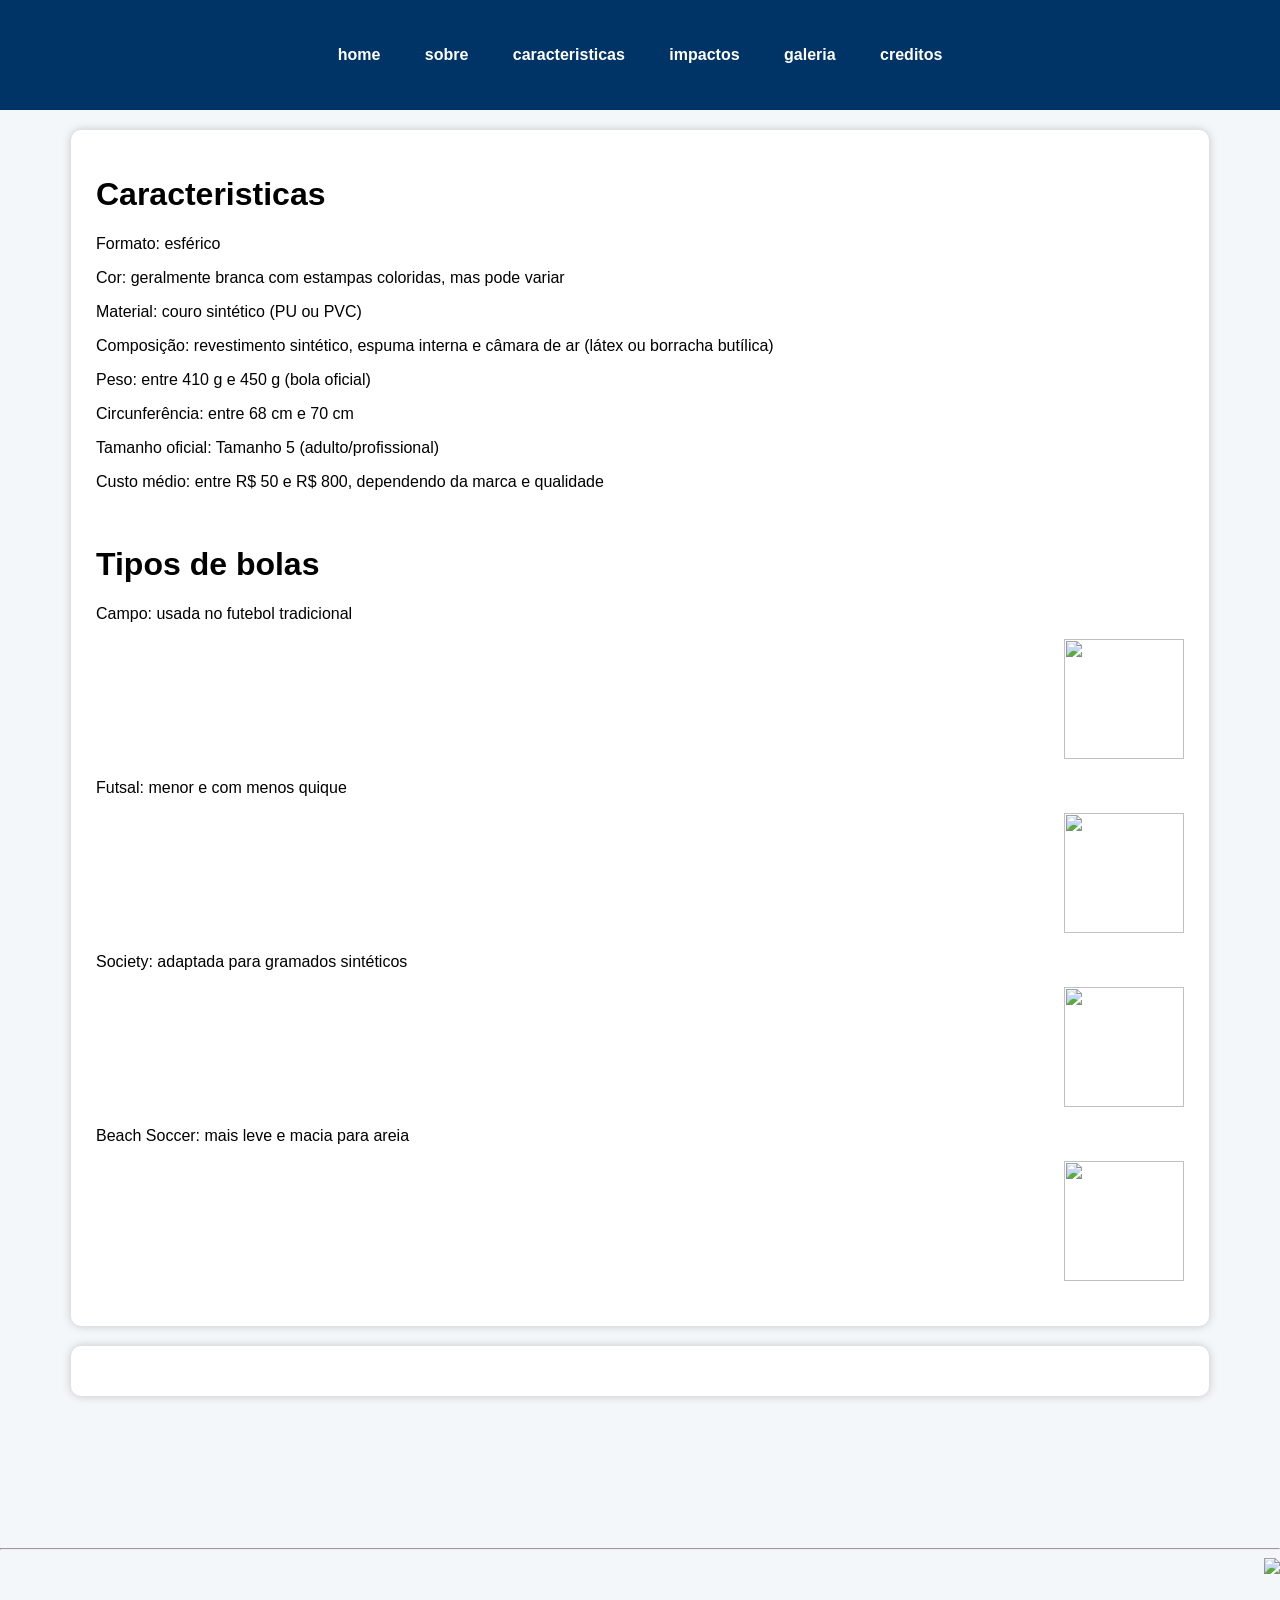
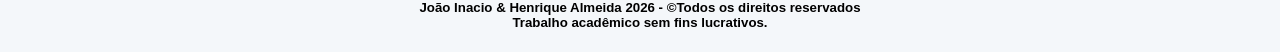
==== caracteristicas.html @ e83f519b "Add files via upload" ====
<!DOCTYPE html> 
<html lang="pt-br"> 
	<head>
         <title>Caracteristicas</title>
	     <meta charset="utf-8"/> 
		 <meta name="viewport" content="width=device-width, inicial-scale=1"/> 
		 <link rel="icon"  type="image/jpg"      href="arquivos/bolax.jpeg"/> 
		<link rel="stylesheet" type="text/css" href="estilo.css"> 
	</head>
	<body>
       <div id="header">
            
			 <ul id="nav">
			    <li><a href="index.html">home</a></li>
			    <li><a href="sobre.html">sobre</a></li>
			    <li><a href="caracteristicas.html" class="ativa">caracteristicas</a></li>
			    <li><a href="impactos.html">impactos</a></li>
				<li><a href="galeria.html">galeria</a></li>
				<li><a href="creditos.html">creditos</a></li>
			 </ul>
	  </div>
	  
	  <div id="conteudo1">
	         <div class="artigo1">
			 <h1>Caracteristicas</h1>
			 
			    <p>Formato: esférico</p>
				<p>Cor: geralmente branca com estampas coloridas, mas pode variar</p>
				<p>Material: couro sintético (PU ou PVC)</p>
				<p>Composição: revestimento sintético, espuma interna e câmara de ar (látex ou borracha butílica)</p>
				<p>Peso: entre 410 g e 450 g (bola oficial)</p>
				<p>Circunferência: entre 68 cm e 70 cm</p>
				<p>Tamanho oficial: Tamanho 5 (adulto/profissional)</p>
				<p>Custo médio: entre R$ 50 e R$ 800, dependendo da marca e qualidade</p><br>

				<h1>Tipos de bolas</h1>
				<p>Campo:  usada no futebol tradicional <div align="right"><img src="arquivos/ball2.jpg.jpeg" height="120" width="120"></div></p>
				<p>Futsal:  menor e com menos quique <div align="right"><img src="arquivos/ball3.jpg.jpeg" height="120" width="120"></div></p>
				<p>Society:  adaptada para gramados sintéticos <div align="right"><img src="arquivos/ball4.jpg.jpeg" height="120" width="120"></div></p>
				<p>Beach Soccer:  mais leve e macia para areia <div align="right"><img src="arquivos/ball5.jpg.jpeg" height="120" width="120"></div></p>

				
			 </div>
			 <div class="artigo">
			    
			 </div>
	 </div>
	 <br><br><br><br><br><br><br><br>
			 
	<div id="footer">
		<hr><div align="right"><a href="#"><img src="arquivos/sobe1.jpg.jpeg" width="28"></a></div><h5 align="center">João Inacio & Henrique Almeida 2026 - &copyTodos os direitos reservados <br> Trabalho acadêmico sem fins lucrativos.</h5>
	</div>
	
	</body>
</html>
---- estilo.css ----
body{
    margin:0;
    font-family:Arial, sans-serif;
    background:#f4f7fa;
}

#header{
    background:#003366;
    padding:20px;
    text-align:center;
}

#header h1{
    color:white;
}

#nav{
    list-style:none;
    padding:0;
}

#nav li{
    display:inline-block;
    margin:10px;
}

#nav a{
    color:white;
    text-decoration:none;
    font-weight:bold;
    padding:10px;
}

#nav a:hover{
    background:#0059b3;
    border-radius:5px;
}

.banner{
    background:linear-gradient(#0059b3,#4da6ff);
    color:white;
    text-align:center;
    padding:60px;
}

.banner h1{
    font-size:50px;
}

.article{
    width:85%;
    margin:auto;
    background:white;
    padding:25px;
    margin-top:20px;
    border-radius:10px;
    box-shadow:0 0 10px rgba(0,0,0,0.2);
}
.artigo{
    width:85%;
    margin:auto;
    background:white;
    padding:25px;
    margin-top:20px;
    border-radius:10px;
    box-shadow:0 0 10px rgba(0,0,0,0.2);
}
.artigo1{
    width:85%;
    margin:auto;
    background:white;
    padding:25px;
    margin-top:20px;
    border-radius:10px;
    box-shadow:0 0 10px rgba(0,0,0,0.2);
}

.cards{
    display:flex;
    justify-content:space-around;
    flex-wrap:wrap;
}

.card{
    width:250px;
    background:#e6f2ff;
    padding:15px;
    margin:10px;
    border-radius:10px;
    text-align:center;
}

table{
    width:100%;
    border-collapse:collapse;
}

table, th, td{
    border:1px solid #003366;
}

th{
    background:#0059b3;
    color:white;
}

th, td{
    padding:10px;
}

.article{
    text-align:center;
}

.article img:hover{
    transform:scale(1.05);
}

footer{
    background:#003366;
    color:white;
    text-align:center;
    padding:15px;
    margin-top:30px;
}

.topo{
    position:fixed;
    right:20px;
    bottom:20px;
    background:#0059b3;
    color:white;
    padding:12px;
    border-radius:50%;
    text-decoration:none;
}
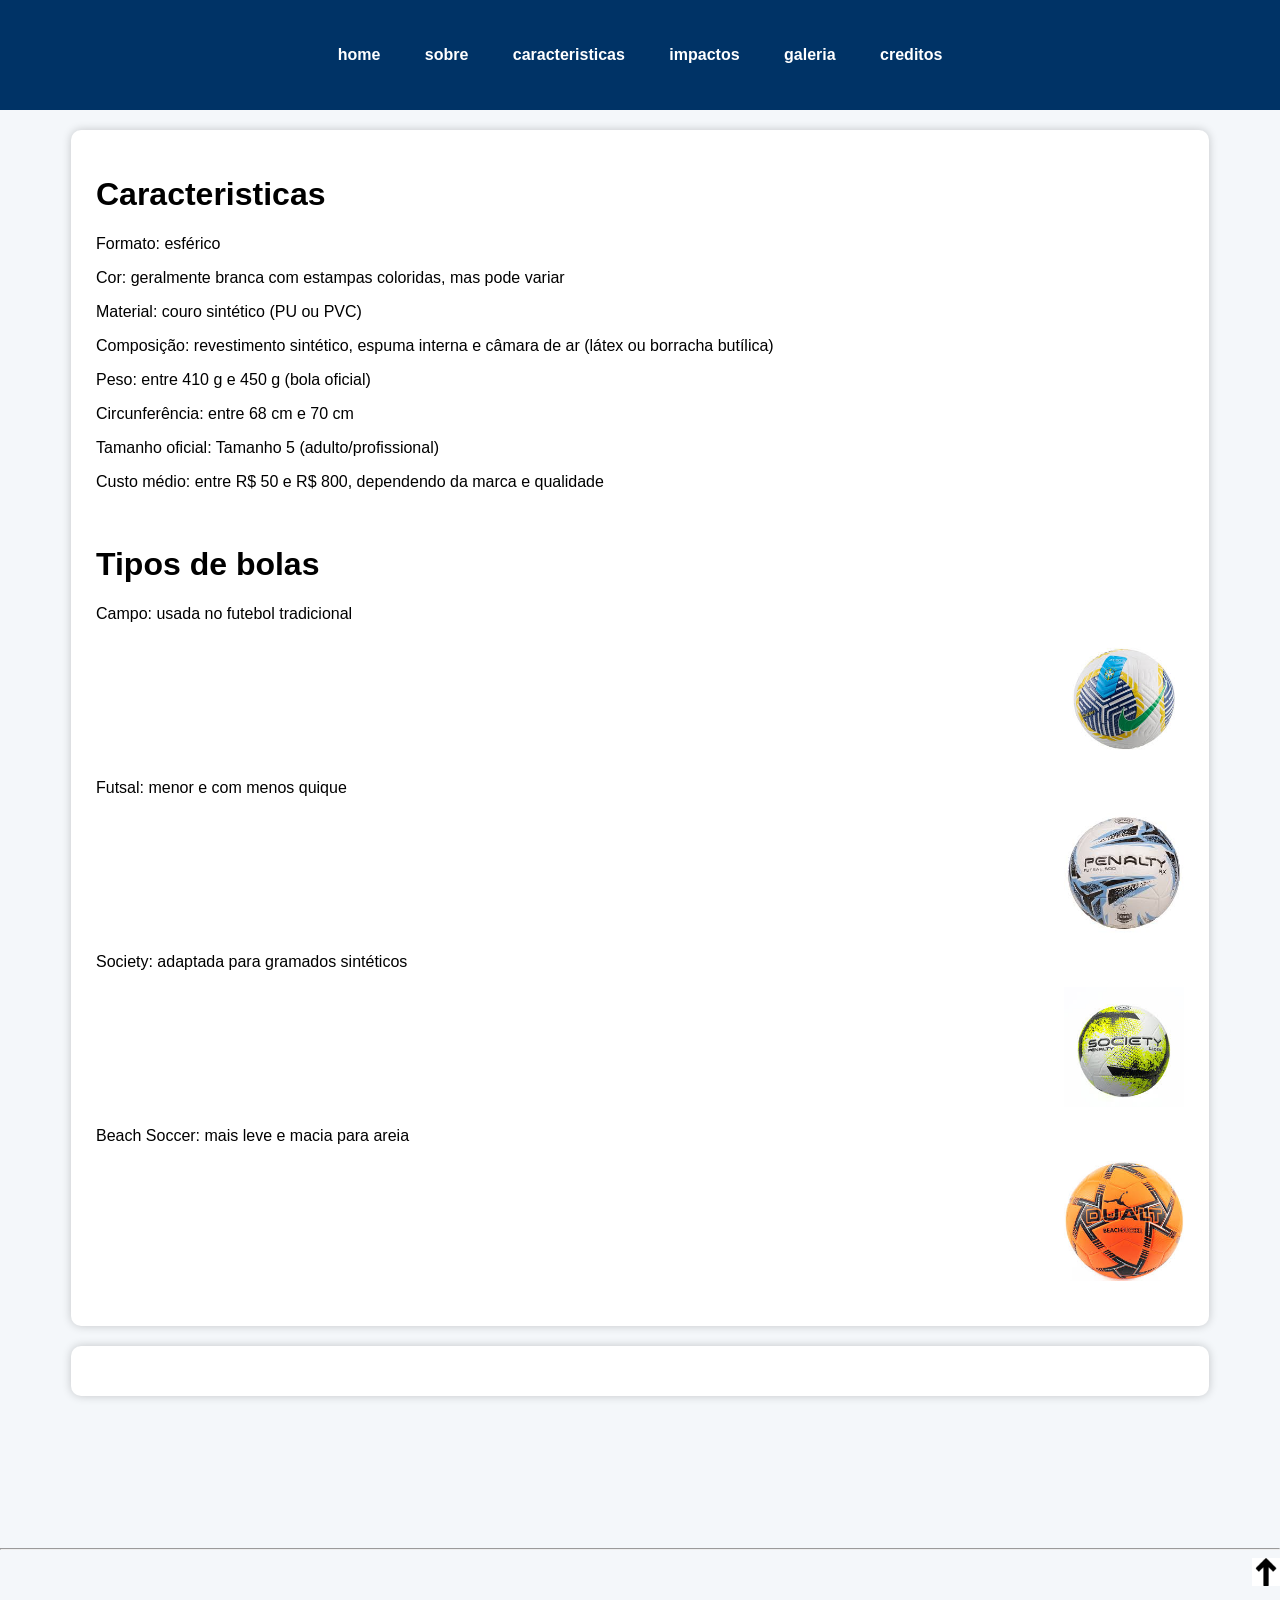
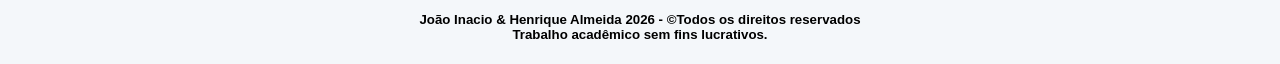
==== commit 389b0947: "Update caracteristicas.html" ====
--- a/caracteristicas.html
+++ b/caracteristicas.html
@@ -4,7 +4,7 @@
          <title>Caracteristicas</title>
 	     <meta charset="utf-8"/> 
 		 <meta name="viewport" content="width=device-width, inicial-scale=1"/> 
-		 <link rel="icon"  type="image/jpg"      href="arquivos/bolax.jpeg"/> 
+		 <link rel="icon"  type="image/jpg"      href="arquivos/bolax.jpg.jpeg"/> 
 		<link rel="stylesheet" type="text/css" href="estilo.css"> 
 	</head>
 	<body>
@@ -52,4 +52,4 @@
 	</div>
 	
 	</body>
-</html>+</html>
--- a/estilo.css
+++ b/estilo.css
@@ -75,39 +75,10 @@
     box-shadow:0 0 10px rgba(0,0,0,0.2);
 }
 
-.cards{
-    display:flex;
-    justify-content:space-around;
-    flex-wrap:wrap;
-}
-
-.card{
-    width:250px;
-    background:#e6f2ff;
-    padding:15px;
-    margin:10px;
-    border-radius:10px;
-    text-align:center;
-}
-
 table{
     width:100%;
     border-collapse:collapse;
 }
-
-table, th, td{
-    border:1px solid #003366;
-}
-
-th{
-    background:#0059b3;
-    color:white;
-}
-
-th, td{
-    padding:10px;
-}
-
 .article{
     text-align:center;
 }
@@ -124,13 +95,3 @@
     margin-top:30px;
 }
 
-.topo{
-    position:fixed;
-    right:20px;
-    bottom:20px;
-    background:#0059b3;
-    color:white;
-    padding:12px;
-    border-radius:50%;
-    text-decoration:none;
-}
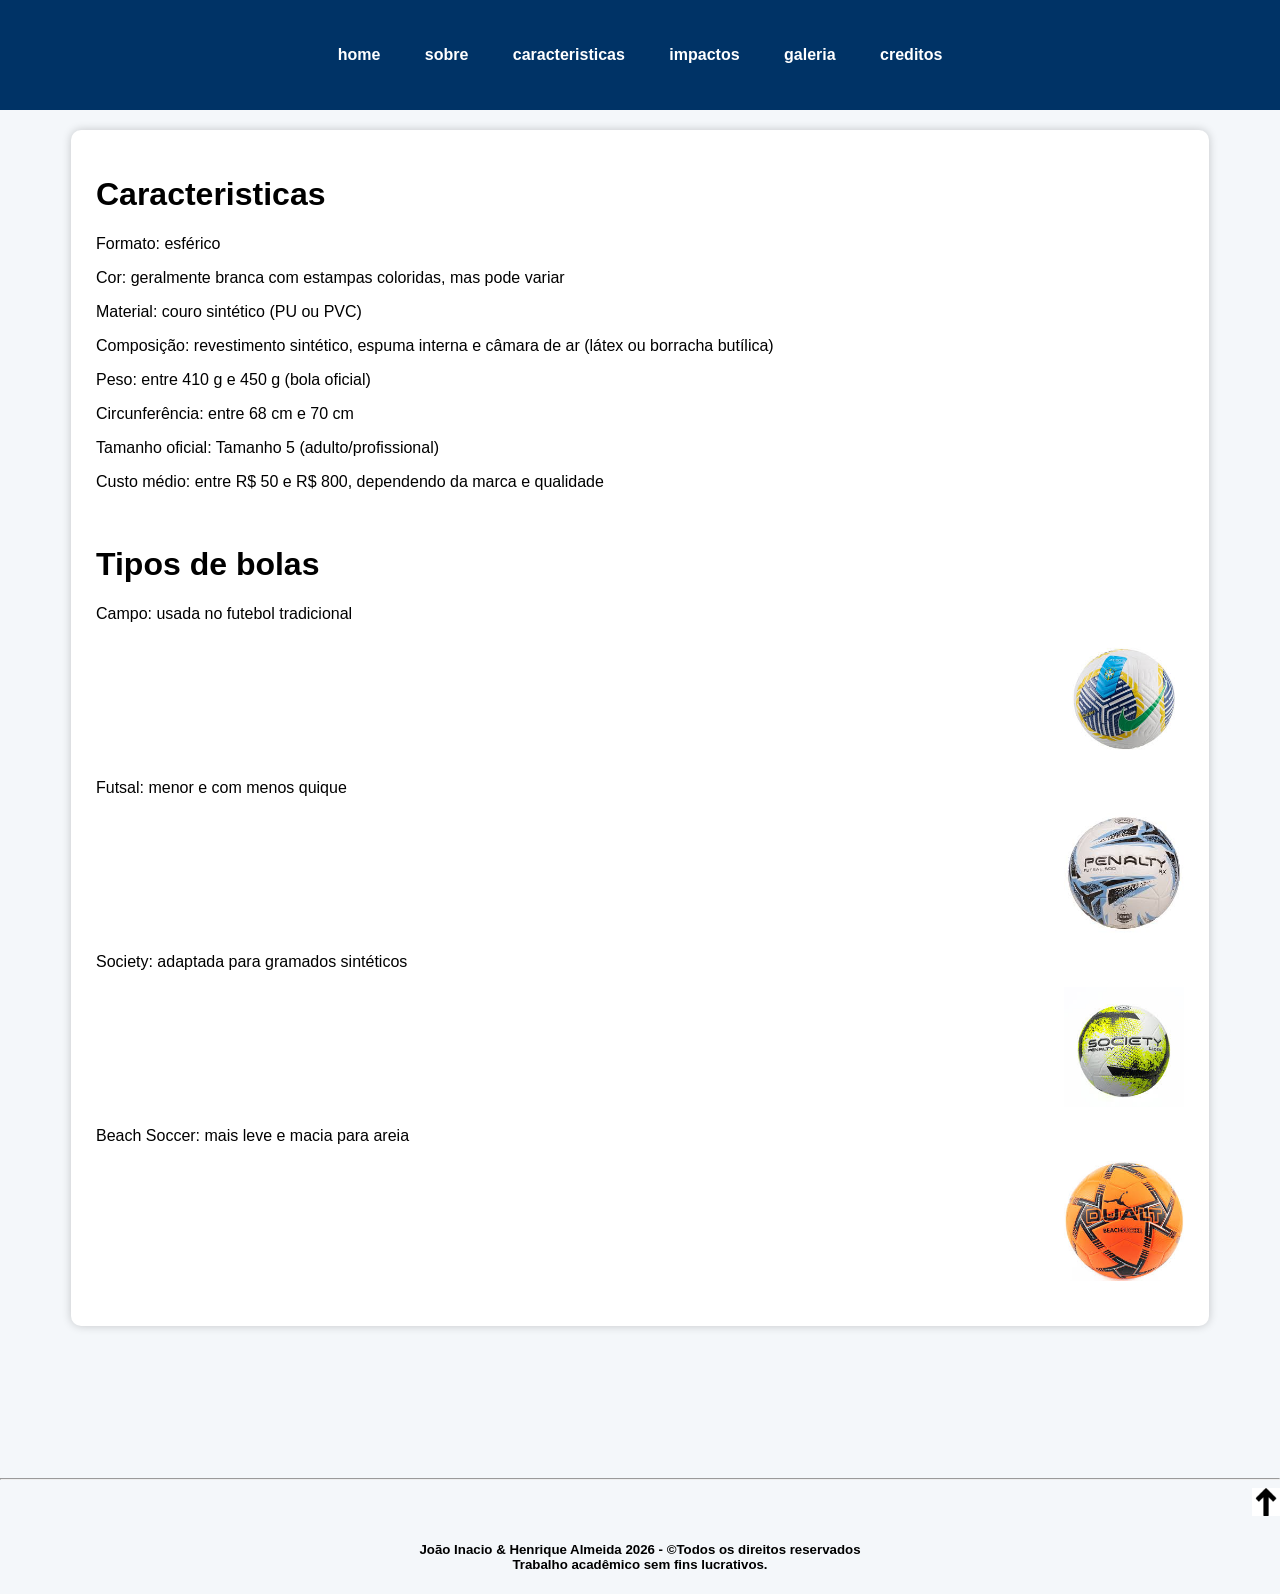
==== commit 66c0af15: "Update caracteristicas.html" ====
--- a/caracteristicas.html
+++ b/caracteristicas.html
@@ -41,9 +41,7 @@
 
 				
 			 </div>
-			 <div class="artigo">
-			    
-			 </div>
+
 	 </div>
 	 <br><br><br><br><br><br><br><br>
 			 
